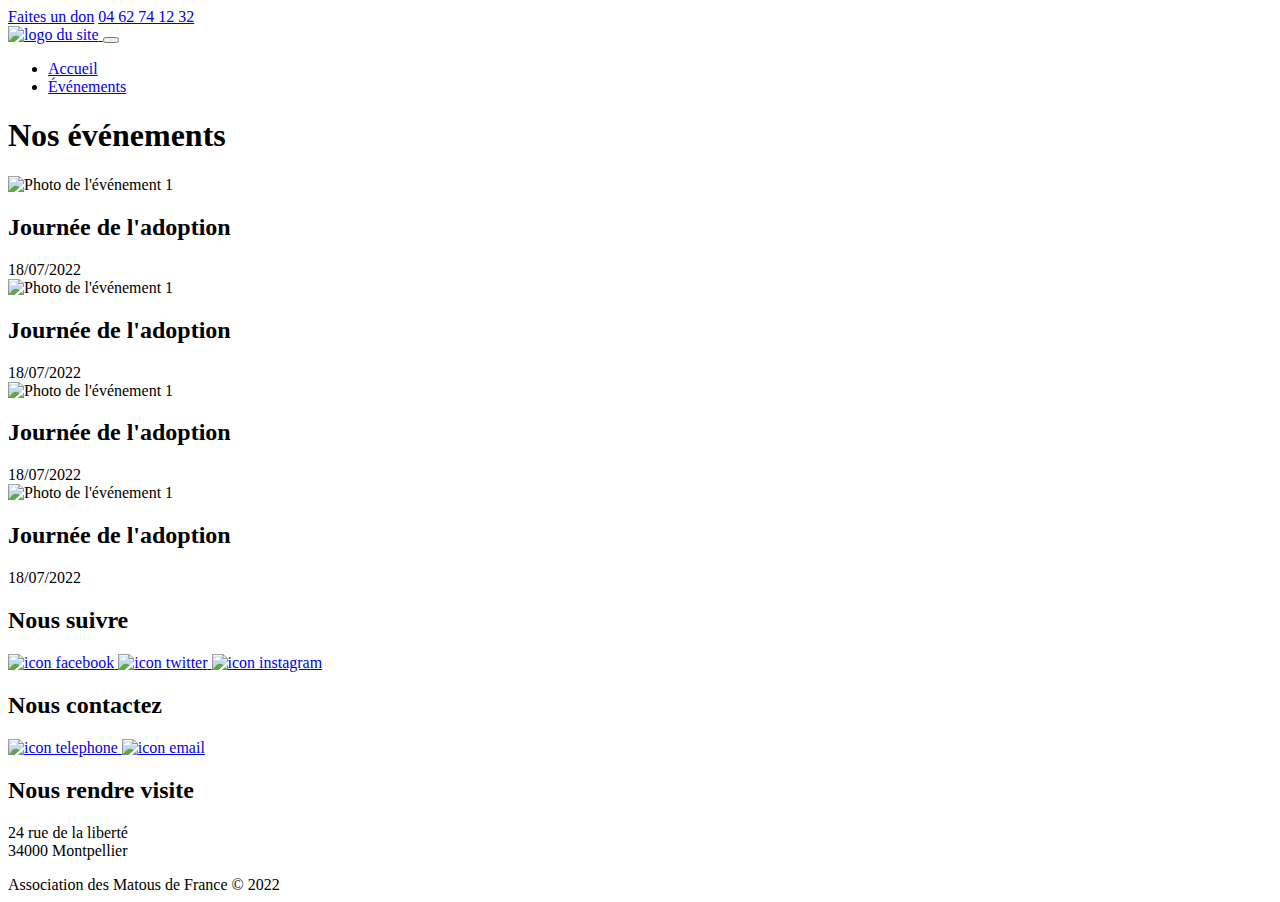
==== les-evenements.html @ 74ab5173 "HTML structure of the events list page" ====
<!DOCTYPE html>
<html lang="fr">
<head>
    <meta charset="UTF-8">
    <meta http-equiv="X-UA-Compatible" content="IE=edge">
    <meta name="viewport" content="width=device-width, initial-scale=1.0">
    <title>Listes des événements</title>
    <meta name="description" content="Participez à nos événements">
    <link rel="stylesheet" href="css/bootstrap.min.css">
    <link rel="stylesheet" href="css/style.css">
</head>
<body>
    <div class="container">
        <header>
            <div class="second-header d-flex justify-content-between align-items-center flex-wrap">
                <a class="link-donation" href="http://paypal.com" target="_blank">Faites un don</a>
                <a href="tel:+4 04 62 74 12 32" class="m_btn">04 62 74 12 32</a>
            </div>

            <nav class="main-header navbar navbar-expand-lg">
                <a class="logo" href="/">
                    <img src="ressources/img/logo.png" alt="logo du site"  width="200" height="33">
                </a>

                <button class="navbar-toggler" type="button" data-bs-toggle="collapse" data-bs-target="#navbarNav" aria-controls="navbarNav" aria-expanded="false" aria-label="Toggle navigation">
                <span class="navbar-toggler-icon"></span>
                </button>

                <div class="collapse navbar-collapse justify-content-end" id="navbarNav">
                    <ul class="navbar-nav">
                        <li class="nav-item">
                            <a class="nav-link" aria-current="page" href="/">Accueil</a>
                        </li>
                        <li class="nav-item">
                            <a class="nav-link " href="les-evenements.html">Événements</a>
                        </li>
                    </ul>
                </div>

            </nav>
        </header>
        
        <main class="events-list">
            <h1>Nos événements</h1>
            <section>
                <article>
                    <img src="ressources/img/events/event1.jpg" alt="Photo de l'événement 1" width="100%" height="100%">
                    <h2 class="event title-list">Journée de l'adoption</h2>
                    <span class="event-date">18/07/2022</span>
                </article>
                <article>
                    <img src="ressources/img/events/event1.jpg" alt="Photo de l'événement 1" width="100%" height="100%">
                    <h2 class="event title-list">Journée de l'adoption</h2>
                    <span class="event-date">18/07/2022</span>
                </article>
                <article>
                    <img src="ressources/img/events/event1.jpg" alt="Photo de l'événement 1" width="100%" height="100%">
                    <h2 class="event title-list">Journée de l'adoption</h2>
                    <span class="event-date">18/07/2022</span>
                </article>
                <article>
                    <img src="ressources/img/events/event1.jpg" alt="Photo de l'événement 1" width="100%" height="100%">
                    <h2 class="event title-list">Journée de l'adoption</h2>
                    <span class="event-date">18/07/2022</span>
                </article>
            </section>
            



        </main>
        <div class="bottom-bar"></div>

        <footer class="row row-cols-12 row-cols-lg-12">
            <div class="follow-us col-lg-4 order-lg-2 text-lg-center">
                <h2>Nous suivre</h2>
                <a href="https://facebook.com" target="_blank">
                    <img src="ressources/icons/facebook.svg" alt="icon facebook" width="40" height="40">
                </a>
                <a href="http://twitter.com" target="_blank">
                    <img src="ressources/icons/twitter.svg" alt="icon twitter" width="40" height="40">
                </a>
                <a href="https:/instagram.com" target="_blank">
                    <img src="ressources/icons/instagram.svg" alt="icon instagram" width="40" height="40">
                </a>
                <div class="bottom-bar-dashed"></div>
            </div>
         
            <div class="contact-us col-lg-4 order-lg-1">
                <h2>Nous contactez</h2>
                <a href="tel:+4 04 62 74 12 32">
                    <img src="ressources/icons/phone.svg" alt="icon telephone" width="40" height="40">
                </a>
                <a href="mailto:contact@asmf.org">
                    <img src="ressources/icons/mail.svg" alt="icon email" width="40" height="40">
                </a>
                <div class="bottom-bar-dashed"></div>

            </div>

            <div class="our-adress col-lg-4 d-lg-flex align-items-end flex-column order-lg-3">
                <h2>Nous rendre visite</h2>
                <p>24 rue de la liberté <br>34000 Montpellier</p>
            </div>
            <span class="copyright order-lg-4">Association des Matous de France © 2022 </span>
        </footer>
    </div>
    
    <script src="js/bootstrap.min.js"></script>
</body>
</html>
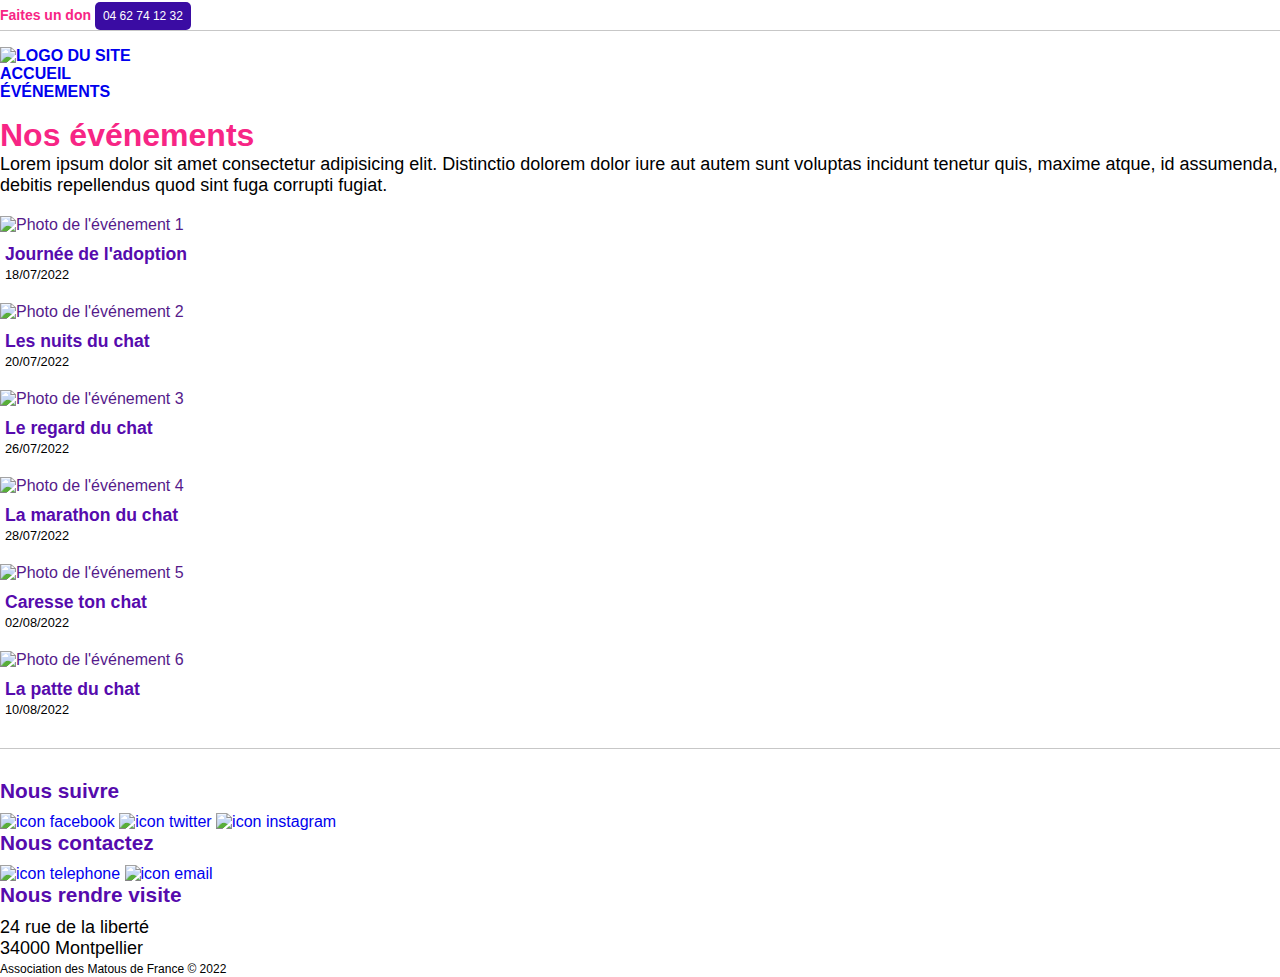
==== commit 92d9c608: "Merge pull request #1 from Moz24/dev" ====
--- a/les-evenements.html
+++ b/les-evenements.html
@@ -4,8 +4,8 @@
     <meta charset="UTF-8">
     <meta http-equiv="X-UA-Compatible" content="IE=edge">
     <meta name="viewport" content="width=device-width, initial-scale=1.0">
-    <title>Listes des événements</title>
-    <meta name="description" content="Participez à nos événements">
+    <title>Listes des événements pour adopter un chat</title>
+    <meta name="description" content="Rencontrez nos bénévoles lors de nos événements">
     <link rel="stylesheet" href="css/bootstrap.min.css">
     <link rel="stylesheet" href="css/style.css">
 </head>
@@ -32,42 +32,61 @@
                             <a class="nav-link" aria-current="page" href="/">Accueil</a>
                         </li>
                         <li class="nav-item">
-                            <a class="nav-link " href="les-evenements.html">Événements</a>
+                            <a class="nav-link active" href="les-evenements.html">Événements</a>
                         </li>
                     </ul>
                 </div>
 
             </nav>
         </header>
-        
-        <main class="events-list">
+
+        <main class="events-list mt-3">
             <h1>Nos événements</h1>
-            <section>
+            <p class="mb-0">Lorem ipsum dolor sit amet consectetur adipisicing elit. Distinctio dolorem dolor iure aut autem sunt voluptas incidunt tenetur quis, maxime atque, id assumenda, debitis repellendus quod sint fuga corrupti fugiat.</p>
+            <section class="events row row-cols-1 row-cols-md-2 row-cols-lg-3">
                 <article>
-                    <img src="ressources/img/events/event1.jpg" alt="Photo de l'événement 1" width="100%" height="100%">
-                    <h2 class="event title-list">Journée de l'adoption</h2>
+                    <a href="">
+                        <img src="ressources/img/events/event1.jpg" alt="Photo de l'événement 1" width="100%" height="250px">
+                        <h2>Journée de l'adoption</h2>
+                    </a>
                     <span class="event-date">18/07/2022</span>
                 </article>
                 <article>
-                    <img src="ressources/img/events/event1.jpg" alt="Photo de l'événement 1" width="100%" height="100%">
-                    <h2 class="event title-list">Journée de l'adoption</h2>
-                    <span class="event-date">18/07/2022</span>
+                    <a href="">
+                        <img src="ressources/img/events/event2.jpg" alt="Photo de l'événement 2" width="100%" height="250px">
+                        <h2>Les nuits du chat</h2>
+                    </a>
+                    <span class="event-date">20/07/2022</span>
                 </article>
                 <article>
-                    <img src="ressources/img/events/event1.jpg" alt="Photo de l'événement 1" width="100%" height="100%">
-                    <h2 class="event title-list">Journée de l'adoption</h2>
-                    <span class="event-date">18/07/2022</span>
+                    <a href="">
+                        <img src="ressources/img/events/event3.jpg" alt="Photo de l'événement 3" width="100%" height="250px">
+                        <h2>Le regard du chat</h2>
+                    </a>
+                    <span class="event-date">26/07/2022</span>
                 </article>
                 <article>
-                    <img src="ressources/img/events/event1.jpg" alt="Photo de l'événement 1" width="100%" height="100%">
-                    <h2 class="event title-list">Journée de l'adoption</h2>
-                    <span class="event-date">18/07/2022</span>
+                    <a href="">
+                        <img src="ressources/img/events/event4.jpg" alt="Photo de l'événement 4" width="100%" height="250px">
+                        <h2>La marathon du chat</h2>
+                    </a>
+                    <span class="event-date">28/07/2022</span>
+                </article>
+                <article>
+                    <a href="">
+                        <img src="ressources/img/events/event5.jpg" alt="Photo de l'événement 5" width="100%" height="250px">
+                        <h2>Caresse ton chat</h2>
+                    </a>
+                    <span class="event-date">02/08/2022</span>
+                </article>
+                <article>
+                    <a href="">
+                        <img src="ressources/img/events/event6.jpg" alt="Photo de l'événement 6" width="100%" height="250px">
+                        <h2>La patte du chat</h2>
+                    </a>
+                    <span class="event-date">10/08/2022</span>
                 </article>
             </section>
-            
-
-
-
         </main>
         <div class="bottom-bar"></div>
 
--- a/css/style.css
+++ b/css/style.css
@@ -0,0 +1,140 @@
+*, ::before, ::after { box-sizing: border-box; margin: 0; padding: 0; }
+body { font-family: montserrat, Helvetica, sans-serif; }
+p { font-size: 18px;}
+.bottom-bar { border-bottom: 1px solid #C7C7C7; margin: 30px 0; width: 100%; }
+.bottom-bar-dashed { border-bottom: 1px dashed #C7C7C7; margin: 30px 0; width: 100%;}
+h1 { font-weight: 900; color: #F72585;}
+h2 { font-size: 1.3rem; color: #560BAD; margin-bottom: 10px;}
+a { text-decoration: none;}
+
+/* Bouton classique et bouton call to action */
+.m_btn {
+    background-color: #3A0CA3;
+    color: #FFF;
+    padding: 7px 8px;
+    border-radius: 5px;
+    font-size: 12px;
+    text-decoration: none;
+    font-weight: 500;
+    border: none;
+    transform: scale(1);
+    transition-property: all;
+    transition-duration: 300ms;
+}
+.m_btn:hover { background: #F72585; transform: scale(1.03); color: #FFF;}
+.btn-cta { 
+    background-color: #F72585; 
+    text-transform: uppercase; 
+    padding: 11px 13px; 
+    font-weight: 700;
+}
+.btn-cta:hover { background: #3A0CA3; }
+
+
+
+/* DÉBUT DU HEADER */
+.second-header { padding: 7px 0; border-bottom: 1px solid #C7C7C7; font-size: 14px; }
+.link-donation { color: #F72585; font-weight: 600;}
+.main-header { padding: 16px 0; }
+
+/* Retire la bordure du menu hamburder */
+.navbar { text-transform: uppercase; font-weight: 700;}
+.navbar-toggler { border: none; padding: 0; }
+.navbar-toggler:focus, .navbar-toggler:active, .navbar-toggler-icon:focus { outline: none; box-shadow: none;}
+
+/* Changement de style lorsque le menu est déroulé*/
+@media screen and (max-width: 991px){
+    .navbar-nav {
+        margin-top: 20px;
+        background: #F4F4F4;
+        padding: 10px 10px;
+        color: #FFF;
+        border-bottom: 5px solid #3a0da3;
+    }
+}
+/* FIN DU HEADER */
+
+/********************* PAGE D'ACCUEIL **********************/
+.background-home {
+    position: relative;
+    background-image: url('/ressources/img/home-background.jpg');
+    background-repeat: no-repeat;
+    background-position: left;
+    background-size: cover;
+    min-height: 240px;
+    padding: 20px;
+    z-index: 1;
+}
+.background-home::before {
+    position: absolute;
+    top: 0;
+    right: 0;
+    width: 100%;
+    height: 100%;
+    content: '';
+    background-color: #000000;
+    opacity: .4;
+    z-index: -1;
+}
+.background-home h1 { color: #FFF; font-weight: 700; }
+.background-home p { color: #FFF; font-size: 16px; font-weight: 300; }
+.background-home > .m_btn { position: absolute; bottom: 20px; }
+@media screen and (min-width: 768px) {
+    .background-home { height: 350px; }
+}
+@media screen and (min-width: 992px) {
+    .background-home { height: 550px; }
+}
+
+/* Galerie des chats sur la page d'accueil */
+.container-our-cats{ display: grid; grid-template-columns: 1fr 1fr; gap: 15px; }
+@media screen and (min-width: 1200px){
+    .container-our-cats{ grid-template-columns: repeat(4, 1fr) ; }
+}
+.a-cat { position: relative; }
+.a-cat img { width: 100%; height: 250px; object-fit: cover; }
+
+.name-cat {
+    position: absolute;
+    top: 50%; 
+    left: 50%; 
+    transform: translate(-50%, -50%);
+    color: transparent;
+    font-size: 26px;
+    transition: color;
+}
+
+.a-cat > a:hover .name-cat {
+    color: #FFF;
+    background-color: rgba(0, 0, 0, 0.3);
+    display: flex;
+    justify-content: center;
+    align-items: center;
+    width: 100%;
+    height: 100%;
+    transition: all;
+    transition-duration: 300ms;
+}
+
+/* FOOTER */
+/* Masque les pointillés des barres */
+@media screen and (min-width: 992px) {
+    footer .bottom-bar-dashed { display: none; }  
+}
+
+.copyright { margin: 20px auto; text-align: center; font-size: 12px; }
+
+/********************* FIN PAGE D'ACCUEIL **********************/
+
+/********************* DÉBUT PAGE LISTE DES EVENEMENTS **********************/
+article img { object-fit: cover; transform: scale(1); transition-duration: 600ms; }
+article img:hover { transform: scale(1.03); }
+
+.events h2 { font-size: 1.1rem; margin: 10px 0 0 5px; }
+.event-date { font-size: 0.8rem; margin-top: 10px; margin-left: 5px; }
+.events article{ margin-top: 20px; }
+
+
+
+
+/********************* FIN PAGE LISTE DES EVENEMENTS **********************/
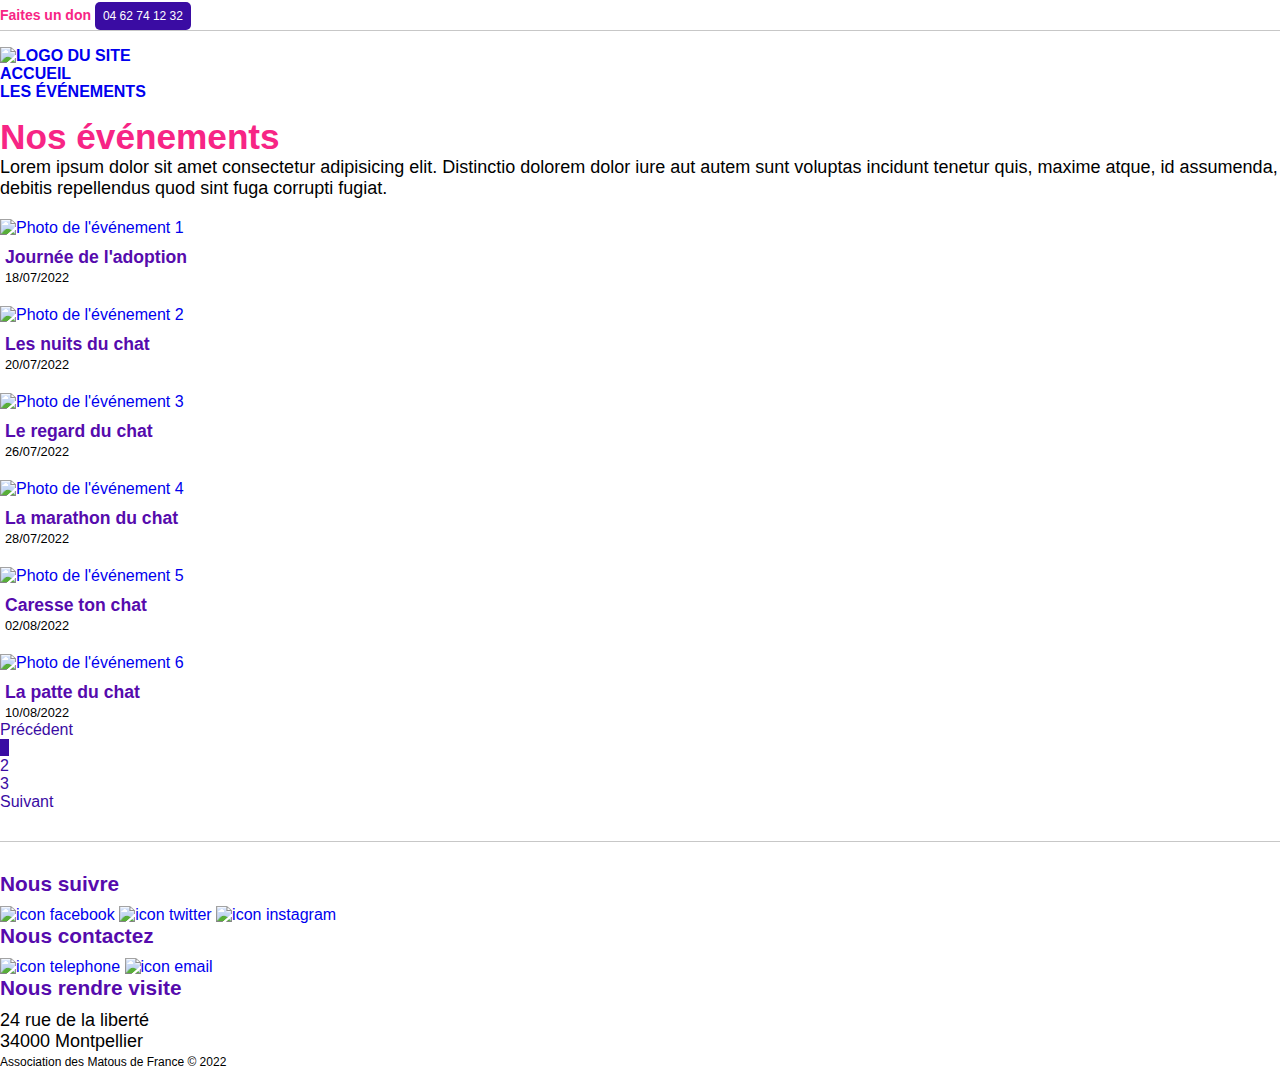
==== commit 273bef2a: "Merge pull request #2 from Moz24/dev" ====
--- a/les-evenements.html
+++ b/les-evenements.html
@@ -14,7 +14,7 @@
         <header>
             <div class="second-header d-flex justify-content-between align-items-center flex-wrap">
                 <a class="link-donation" href="http://paypal.com" target="_blank">Faites un don</a>
-                <a href="tel:+4 04 62 74 12 32" class="m_btn">04 62 74 12 32</a>
+                <a href="tel:+3340462741232" class="m_btn">04 62 74 12 32</a>
             </div>
 
             <nav class="main-header navbar navbar-expand-lg">
@@ -32,7 +32,7 @@
                             <a class="nav-link" aria-current="page" href="/">Accueil</a>
                         </li>
                         <li class="nav-item">
-                            <a class="nav-link active" href="les-evenements.html">Événements</a>
+                            <a class="nav-link active" href="les-evenements.html">Les événements</a>
                         </li>
                     </ul>
                 </div>
@@ -45,48 +45,68 @@
             <p class="mb-0">Lorem ipsum dolor sit amet consectetur adipisicing elit. Distinctio dolorem dolor iure aut autem sunt voluptas incidunt tenetur quis, maxime atque, id assumenda, debitis repellendus quod sint fuga corrupti fugiat.</p>
             <section class="events row row-cols-1 row-cols-md-2 row-cols-lg-3">
                 <article>
-                    <a href="">
+                    <a href="evenements/journee-de-ladoption.html">
                         <img src="ressources/img/events/event1.jpg" alt="Photo de l'événement 1" width="100%" height="250px">
                         <h2>Journée de l'adoption</h2>
                     </a>
                     <span class="event-date">18/07/2022</span>
                 </article>
                 <article>
-                    <a href="">
+                    <a href="evenements/journee-de-ladoption.html">
                         <img src="ressources/img/events/event2.jpg" alt="Photo de l'événement 2" width="100%" height="250px">
                         <h2>Les nuits du chat</h2>
                     </a>
                     <span class="event-date">20/07/2022</span>
                 </article>
                 <article>
-                    <a href="">
+                    <a href="evenements/journee-de-ladoption.html">
                         <img src="ressources/img/events/event3.jpg" alt="Photo de l'événement 3" width="100%" height="250px">
                         <h2>Le regard du chat</h2>
                     </a>
                     <span class="event-date">26/07/2022</span>
                 </article>
                 <article>
-                    <a href="">
+                    <a href="evenements/journee-de-ladoption.html">
                         <img src="ressources/img/events/event4.jpg" alt="Photo de l'événement 4" width="100%" height="250px">
                         <h2>La marathon du chat</h2>
                     </a>
                     <span class="event-date">28/07/2022</span>
                 </article>
                 <article>
-                    <a href="">
+                    <a href="evenements/journee-de-ladoption.html">
                         <img src="ressources/img/events/event5.jpg" alt="Photo de l'événement 5" width="100%" height="250px">
                         <h2>Caresse ton chat</h2>
                     </a>
                     <span class="event-date">02/08/2022</span>
                 </article>
                 <article>
-                    <a href="">
+                    <a href="evenements/journee-de-ladoption.html">
                         <img src="ressources/img/events/event6.jpg" alt="Photo de l'événement 6" width="100%" height="250px">
                         <h2>La patte du chat</h2>
                     </a>
                     <span class="event-date">10/08/2022</span>
                 </article>
             </section>
+
+            <nav class="m_pagination">
+                <ul class="pagination justify-content-center mt-5">
+                    <li class="page-item disabled">
+                        <a class="page-link" href="#" tabindex="-1">Précédent</a>
+                    </li>
+                    <li class="page-item active">
+                        <a class="page-link" href="#">1<span class="sr-only"></span></a></li>
+                    <li class="page-item">
+                        <a class="page-link" href="#">2</a>
+                    </li>
+                    <li class="page-item">
+                        <a class="page-link" href="#">3</a>
+                    </li>
+                    <li class="page-item">
+                    <a class="page-link" href="#">Suivant</a>
+                    </li>
+                </ul>
+            </nav>
+
         </main>
         <div class="bottom-bar"></div>
 
@@ -107,7 +127,7 @@
          
             <div class="contact-us col-lg-4 order-lg-1">
                 <h2>Nous contactez</h2>
-                <a href="tel:+4 04 62 74 12 32">
+                <a href="tel:+3340462741232">
                     <img src="ressources/icons/phone.svg" alt="icon telephone" width="40" height="40">
                 </a>
                 <a href="mailto:contact@asmf.org">
--- a/css/style.css
+++ b/css/style.css
@@ -3,7 +3,7 @@
 p { font-size: 18px;}
 .bottom-bar { border-bottom: 1px solid #C7C7C7; margin: 30px 0; width: 100%; }
 .bottom-bar-dashed { border-bottom: 1px dashed #C7C7C7; margin: 30px 0; width: 100%;}
-h1 { font-weight: 900; color: #F72585;}
+h1 { font-size: 2.2rem; font-weight: 900; color: #F72585;}
 h2 { font-size: 1.3rem; color: #560BAD; margin-bottom: 10px;}
 a { text-decoration: none;}
 
@@ -19,9 +19,8 @@
     border: none;
     transform: scale(1);
     transition-property: all;
-    transition-duration: 300ms;
 }
-.m_btn:hover { background: #F72585; transform: scale(1.03); color: #FFF;}
+.m_btn:hover { background: #F72585; transform: scale(1.03); color: #FFF; transition-duration: 300ms; }
 .btn-cta { 
     background-color: #F72585; 
     text-transform: uppercase; 
@@ -101,7 +100,7 @@
     transform: translate(-50%, -50%);
     color: transparent;
     font-size: 26px;
-    transition: color;
+    font-weight: 700;
 }
 
 .a-cat > a:hover .name-cat {
@@ -113,7 +112,7 @@
     width: 100%;
     height: 100%;
     transition: all;
-    transition-duration: 300ms;
+    transition-duration: 400ms;
 }
 
 /* FOOTER */
@@ -126,6 +125,7 @@
 
 /********************* FIN PAGE D'ACCUEIL **********************/
 
+
 /********************* DÉBUT PAGE LISTE DES EVENEMENTS **********************/
 article img { object-fit: cover; transform: scale(1); transition-duration: 600ms; }
 article img:hover { transform: scale(1.03); }
@@ -134,7 +134,46 @@
 .event-date { font-size: 0.8rem; margin-top: 10px; margin-left: 5px; }
 .events article{ margin-top: 20px; }
 
+.m_pagination a { color: #3A0CA3; }
+.active>.page-link { background-color: #3A0CA3; }
+/********************* FIN PAGE LISTE DES EVENEMENTS **********************/
 
 
+/********************* DÉBUT PAGE EVENEMENT UNIQUE **********************/
+.breadcrumb a { color: #3a0da3; }
+.event img { object-fit: cover; }
+.event-information { border-top: 1px solid #C7C7C7; padding-top: 30px; }
+.event-information span {
+    font-size: 0.9rem;
+    font-style: italic;
+    display: block;
+    margin-bottom: 10px;
+}
 
-/********************* FIN PAGE LISTE DES EVENEMENTS **********************/
+@media screen and (min-width: 992px) {
+    .event {
+        display: grid;
+        grid-template-columns: repeat(12, 1fr);
+        grid-template-rows: repeat(12, 50px);
+    }
+    .event img {
+        grid-column: 1 / span 6;
+        grid-row: 1 / span 8;
+        height: 400px;
+    }
+    .title-date-event {
+        grid-column: 7 / span 6;
+        margin-left: 30px;
+    }
+    .event-information {
+        grid-column: 7 / span 6;
+        grid-row: 3 ;
+        margin-left: 30px;
+    }
+    .event-description {
+        grid-column: span 12;
+        grid-row: 9 / span 6;
+    } 
+}
+/********************* FIN PAGE EVENEMENT UNIQUE **********************/
+
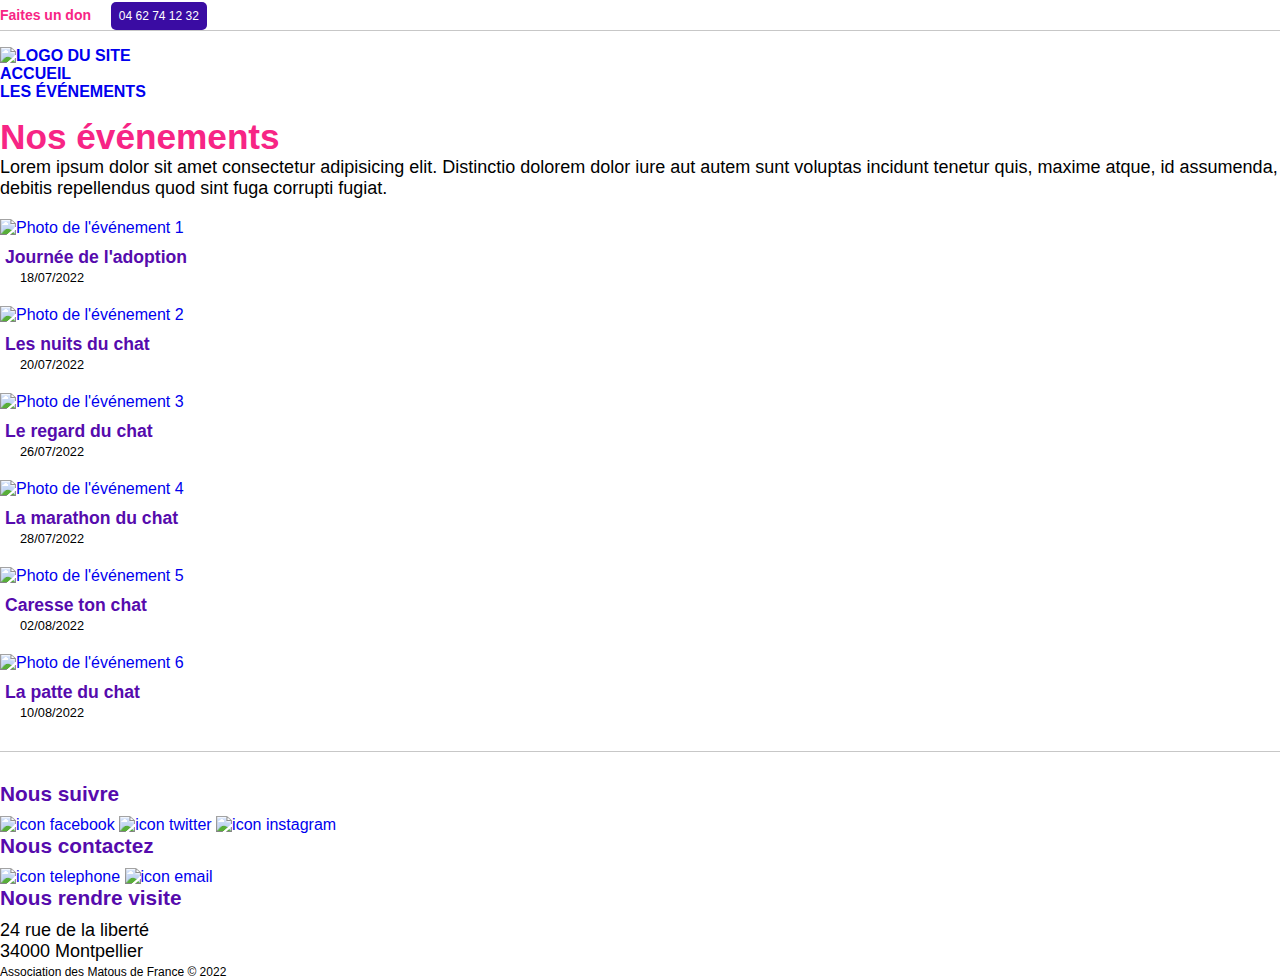
==== commit 733b6bf2: "Merge pull request #3 from Moz24/dev" ====
--- a/les-evenements.html
+++ b/les-evenements.html
@@ -5,16 +5,18 @@
     <meta http-equiv="X-UA-Compatible" content="IE=edge">
     <meta name="viewport" content="width=device-width, initial-scale=1.0">
     <title>Listes des événements pour adopter un chat</title>
-    <meta name="description" content="Rencontrez nos bénévoles lors de nos événements">
+    <meta name="description" content="Rencontrez nos bénévoles lors de nos événements organisés autour des chats">
+    <link rel="icon" type="image/x-icon" href="ressources/icons/icon-amf.ico">
     <link rel="stylesheet" href="css/bootstrap.min.css">
     <link rel="stylesheet" href="css/style.css">
+    <link rel="stylesheet" href="css/all.min.css">   
 </head>
 <body>
     <div class="container">
         <header>
             <div class="second-header d-flex justify-content-between align-items-center flex-wrap">
                 <a class="link-donation" href="http://paypal.com" target="_blank">Faites un don</a>
-                <a href="tel:+3340462741232" class="m_btn">04 62 74 12 32</a>
+                <a href="tel:+3340462741232" class="m_btn"><i class="fa-solid fa-phone me-2"></i>04 62 74 12 32</a>
             </div>
 
             <nav class="main-header navbar navbar-expand-lg">
@@ -87,26 +89,6 @@
                     <span class="event-date">10/08/2022</span>
                 </article>
             </section>
-
-            <nav class="m_pagination">
-                <ul class="pagination justify-content-center mt-5">
-                    <li class="page-item disabled">
-                        <a class="page-link" href="#" tabindex="-1">Précédent</a>
-                    </li>
-                    <li class="page-item active">
-                        <a class="page-link" href="#">1<span class="sr-only"></span></a></li>
-                    <li class="page-item">
-                        <a class="page-link" href="#">2</a>
-                    </li>
-                    <li class="page-item">
-                        <a class="page-link" href="#">3</a>
-                    </li>
-                    <li class="page-item">
-                    <a class="page-link" href="#">Suivant</a>
-                    </li>
-                </ul>
-            </nav>
-
         </main>
         <div class="bottom-bar"></div>
 
--- a/css/style.css
+++ b/css/style.css
@@ -21,19 +21,15 @@
     transition-property: all;
 }
 .m_btn:hover { background: #F72585; transform: scale(1.03); color: #FFF; transition-duration: 300ms; }
-.btn-cta { 
-    background-color: #F72585; 
-    text-transform: uppercase; 
-    padding: 11px 13px; 
-    font-weight: 700;
-}
+.btn-cta { background-color: #F72585; text-transform: uppercase; padding: 11px 13px; font-weight: 700;}
 .btn-cta:hover { background: #3A0CA3; }
-
 
 
 /* DÉBUT DU HEADER */
 .second-header { padding: 7px 0; border-bottom: 1px solid #C7C7C7; font-size: 14px; }
 .link-donation { color: #F72585; font-weight: 600;}
+.link-donation::after { content: "\f4be";font-family: FontAwesome; margin-left: 5px; vertical-align: text-bottom;}
+
 .main-header { padding: 16px 0; }
 
 /* Retire la bordure du menu hamburder */
@@ -132,10 +128,8 @@
 
 .events h2 { font-size: 1.1rem; margin: 10px 0 0 5px; }
 .event-date { font-size: 0.8rem; margin-top: 10px; margin-left: 5px; }
+.event-date::before { content: "\f133"; font-family: FontAwesome; margin-right: 5px; }
 .events article{ margin-top: 20px; }
-
-.m_pagination a { color: #3A0CA3; }
-.active>.page-link { background-color: #3A0CA3; }
 /********************* FIN PAGE LISTE DES EVENEMENTS **********************/
 
 
@@ -143,12 +137,8 @@
 .breadcrumb a { color: #3a0da3; }
 .event img { object-fit: cover; }
 .event-information { border-top: 1px solid #C7C7C7; padding-top: 30px; }
-.event-information span {
-    font-size: 0.9rem;
-    font-style: italic;
-    display: block;
-    margin-bottom: 10px;
-}
+.event-information span { font-size: 0.9rem; font-style: italic; display: block; margin-bottom: 10px;}
+.event-information p::before { content: '\f3c5';font-family: FontAwesome; margin-right: 10px; vertical-align: text-bottom;}
 
 @media screen and (min-width: 992px) {
     .event {
